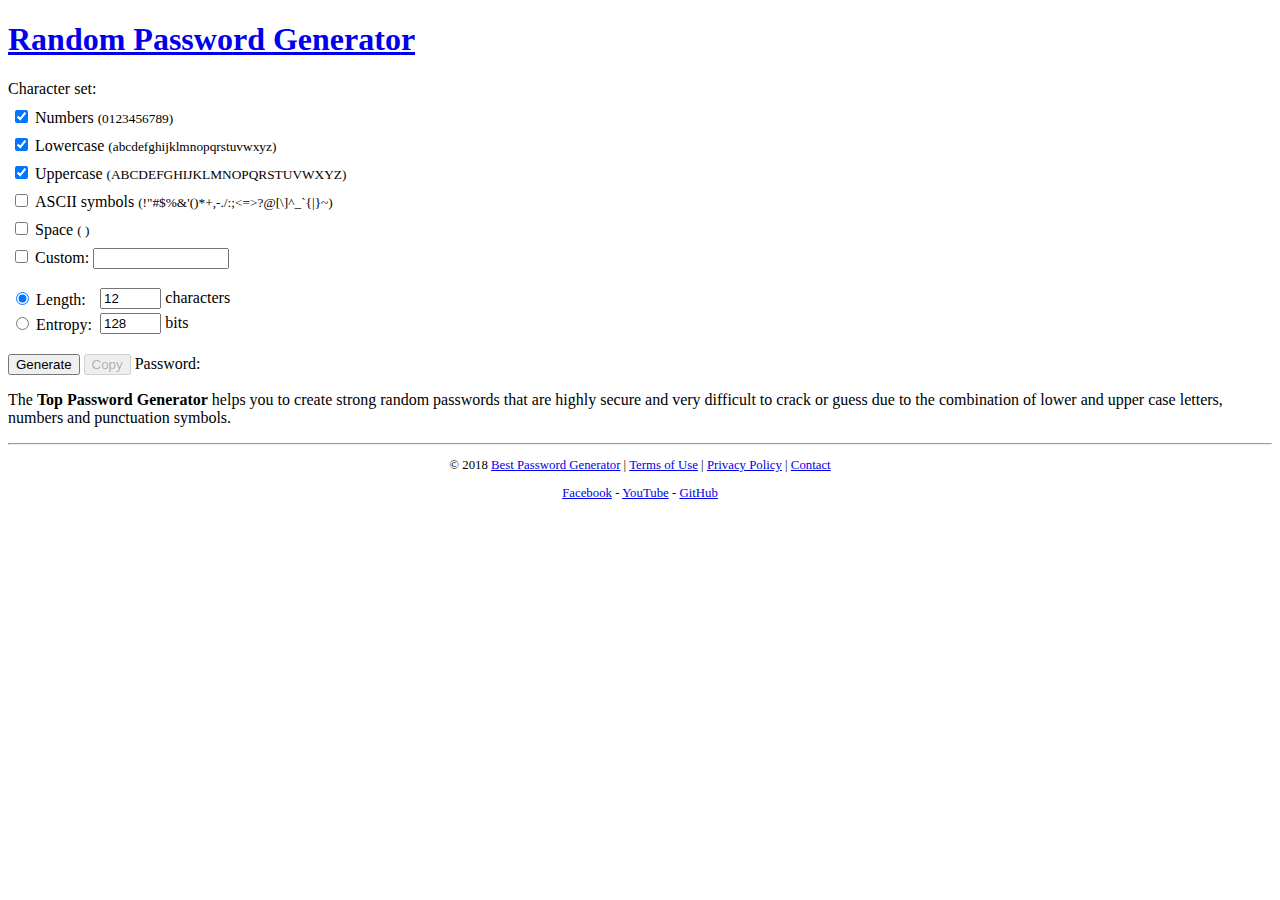
==== docs/index.html @ 64d4b210 "Update index.html" ====
<!DOCTYPE html>
<html lang="en">
<head>
<meta charset="UTF-8">
<meta name="viewport" content="width=device-width, initial-scale=1.0">
<title>Best Strong Random Password Generator Online</title>
<meta name="description" content="PasswordGenerator.Top is a free open source online password generator that creates random and secure passwords">
<meta property="og:title" content="Best Strong Random Password Generator Online">
<meta property="og:url" content="https://passwordgenerator.top/">
<meta property="og:description" content="PasswordGenerator.Top is a free open source online password generator that creates random and secure passwords">
<meta property=”og:image” content=”https://passwordgenerator.top/img/password-generator-top.jpg”>
<meta property="og:type" content="website">
<meta property="og:site_name" content="PasswordGenerator.TOP">
<meta property="og:locale" content="en_US">
<link rel="canonical" href="https://passwordgenerator.top/">
<link rel="alternate" hreflang="ru" href="https://passwordgenerator.top/ru/">
<link rel="stylesheet" type="text/css" href="/style.css">
<link rel="icon" href="/favicon.ico">
<script async src="https://www.googletagmanager.com/gtag/js?id=UA-20572145-3"></script>
<script>
window.dataLayer = window.dataLayer || [];
function gtag(){dataLayer.push(arguments);}
gtag('js', new Date());
gtag('config', 'UA-20572145-3');
</script>
<script async src="https://pagead2.googlesyndication.com/pagead/js/adsbygoogle.js"></script>
<script>
     (adsbygoogle = window.adsbygoogle || []).push({
          google_ad_client: "ca-pub-0113441673686829",
          enable_page_level_ads: true
     });
</script>
</head>

<body>

<h1><a href="/" title="Strong Password Generator">Random Password Generator</a></h1>

<form action="#" method="get" onsubmit="doGenerate(event);">
<div id="charset" class="section" style="margin:0.8em 0em">
<p style="margin:0.3em 0em">Character set:</p>
<table style="line-height:1.5">
<tbody>
<tr>
<td><input type="checkbox" id="custom"></td>
<td><label for="custom"> Custom:</label> <input type="text" id="customchars" value="" size="15" style="width:10em; font-size:80%" oninput="document.getElementById('custom').checked=true;"></td>
</tr>
</tbody>
</table>
</div>

<div class="section">
<table id="type">
<tbody>
<tr>
<td><input type="radio" name="type" id="by-length" checked="checked"> <label for="by-length">Length:&#xA0;</label></td>
<td><input type="number" min="0" value="12" step="1" id="length" style="width:4em" oninput="document.getElementById('by-length').checked=true;"> characters</td>
</tr>
<tr>
<td><input type="radio" name="type" id="by-entropy"> <label for="by-entropy">Entropy:</label>&#xA0;</td>
<td><input type="number" min="0" value="128" step="any" id="entropy" style="width:4em" oninput="document.getElementById('by-entropy').checked=true;"> bits</td>
</tr>
</tbody>
</table>
</div>
<p style="max-width:unset; line-height:1.35; word-break:break-all">
<input type="submit" value="Generate">
<input type="button" value="Copy" id="copy-button" onclick="doCopy();" disabled="disabled">
Password: <span id="password"></span>
</p>
<p id="statistics" class="lowlight" style="display:none;">&#xA0;</p>

<p>The <b>Top Password Generator</b> helps you to create strong random passwords that are highly secure and very difficult to crack or guess due to the combination of lower and upper case letters, numbers and punctuation symbols.</p>

<p class="lowlight" style="max-width:unset;display:none;">Entropy sources:<br>
&#10003; <a href="https://developer.mozilla.org/en-US/docs/Web/JavaScript/Reference/Global_Objects/Math/random"><code>Math.random()</code></a> (low security)<br>
<span id="crypto-getrandomvalues-entropy"></span> <a href="https://developer.mozilla.org/en-US/docs/Web/API/RandomSource/getRandomValues"><code>crypto.getRandomValues()</code></a> (high security)</p>
</form>

<hr>
<p class="lowlight" style="font-size:80%;text-align:center;">&copy; 2018 <a href="/" title="Passwords Generator in Net">Best Password Generator</a> | <a href="/terms">Terms of Use</a> | <a href="/privacy">Privacy Policy</a> | <a href="/contact">Contact</a></p>
<p class="lowlight" style="font-size:80%;text-align:center;"><a href="https://www.facebook.com/PasswordGeneratorTop/" target="_blank">Facebook</a> - <a href="https://www.youtube.com/channel/UC5C6gqYkOm351KumlXvp1Nw?sub_confirmation=1" target="_blank">YouTube</a> - <a href="https://github.com/freewarelovers/PasswordGenerator/" target="_blank">GitHub</a></p>

<!--==== JavaScript code ====-->

<script>
"use strict";


/*-- Configuration --*/

var CHARACTER_SETS = [
[true, "Numbers", "0123456789"],
[true, "Lowercase", "abcdefghijklmnopqrstuvwxyz"],
[true, "Uppercase", "ABCDEFGHIJKLMNOPQRSTUVWXYZ"],
[false, "ASCII symbols", "!\"#$%" + String.fromCharCode(38) + "'()*+,-./:;" + String.fromCharCode(60) + "=>?@[\\]^_`{|}~"],
[false, "Space", " "],
];



/*-- Global variables --*/

var passwordElem   = document.getElementById("password"   );
var statisticsElem = document.getElementById("statistics" );
var copyElem       = document.getElementById("copy-button")
var cryptoObject    = null;
var currentPassword = null;



/*-- Initialization --*/

function initCharsets() {
function createElem(tagName, attribs) {
var result = document.createElement(tagName);
if (attribs !== undefined) {
for (var key in attribs)
result[key] = attribs[key];
}
return result;
}

var container = document.querySelector("#charset tbody");
var endElem = document.querySelector("#charset tbody > tr:last-child");
CHARACTER_SETS.forEach(function(entry, i) {
var tr = createElem("tr");
var td = createElem("td");
var input = createElem("input", {
type: "checkbox",
checked: entry[0],
id: "charset-" + i});
td.appendChild(input);
tr.appendChild(td);
var td = createElem("td");
var label = createElem("label", {
htmlFor: "charset-" + i,
textContent: " " + entry[1] + " "});
var small = createElem("small", {
textContent: "(" + entry[2] + ")"})
label.appendChild(small);
td.appendChild(label);
tr.appendChild(td);
container.insertBefore(tr, endElem);
});
}

function initCrypto() {
var elem = document.getElementById("crypto-getrandomvalues-entropy");
elem.textContent = "\u2717";  // X mark

if ("crypto" in window)
cryptoObject = crypto;
else if ("msCrypto" in window)
cryptoObject = msCrypto;
else
return;

if (!("getRandomValues" in cryptoObject) || !("Uint32Array" in window) || typeof Uint32Array != "function")
cryptoObject = null;
else
elem.textContent = "\u2713";
}

/*-- Entry points from HTML code --*/

function doGenerate(ev) {
ev.preventDefault();

// Get and check character set
var charset = getPasswordCharacterSet();
if (charset.length == 0) {
alert("Error: Character set is empty");
return;
} else if (document.getElementById("by-entropy").checked ? charset.length == 1 : false) {
alert("Error: Need at least 2 distinct characters in set");
return;
}

// Calculate desired length
var length;
if (document.getElementById("by-length").checked)
length = parseInt(document.getElementById("length").value, 10);
else if (document.getElementById("by-entropy").checked)
length = Math.ceil(parseFloat(document.getElementById("entropy").value) * Math.log(2) / Math.log(charset.length));
else
throw "Assertion error";

// Check length
if (0 > length) {
alert("Negative password length");
return;
} else if (length > 10000) {
alert("Password length too large");
return;
}

// Generate password
currentPassword = generatePassword(charset, length);

// Calculate and format entropy
var entropy = Math.log(charset.length) * length / Math.log(2);
var entropystr;
if (70 > entropy)
entropystr = entropy.toFixed(2);
else if (200 > entropy)
entropystr = entropy.toFixed(1);
else
entropystr = entropy.toFixed(0);

// Set output elements
passwordElem.textContent = currentPassword;
statisticsElem.textContent = "Length = " + length + " chars, \u00A0\u00A0Charset size = " +
charset.length + " symbols, \u00A0\u00A0Entropy = " + entropystr + " bits";
copyElem.disabled = false;
}

function doCopy() {
var container = document.querySelector("body");
var textarea = document.createElement("textarea");
textarea.style.position = "fixed";
textarea.style.opacity = "0";
container.insertBefore(textarea, container.firstChild);
textarea.value = currentPassword;
textarea.focus();
textarea.select();
document.execCommand("copy");
container.removeChild(textarea);
}

/*-- Low-level functions --*/

function getPasswordCharacterSet() {
// Concatenate characters from every checked entry
var rawCharset = "";
CHARACTER_SETS.forEach(function(entry, i) {
if (document.getElementById("charset-" + i).checked)
rawCharset += entry[2];
});
if (document.getElementById("custom").checked)
rawCharset += document.getElementById("customchars").value;
rawCharset = rawCharset.replace(/ /g, "\u00A0");  // Replace space with non-breaking space

// Parse UTF-16, remove duplicates, convert to array of strings
var charset = [];
for (var i = 0; rawCharset.length > i; i++) {
var c = rawCharset.charCodeAt(i);
if (0xD800 > c || c >= 0xE000) {  // Regular UTF-16 character
var s = rawCharset.charAt(i);
if (charset.indexOf(s) == -1)
charset.push(s);
continue;
}
if (0xDC00 > c ? rawCharset.length > i + 1 : false) {  // High surrogate
var d = rawCharset.charCodeAt(i + 1);
if (d >= 0xDC00 ? 0xE000 > d : false) {  // Low surrogate
var s = rawCharset.substring(i, i + 2);
i++;
if (charset.indexOf(s) == -1)
charset.push(s);
continue;
}
}
throw "Invalid UTF-16";
}
return charset;
}

function generatePassword(charset, len) {
var result = "";
for (var i = 0; len > i; i++)
result += charset[randomInt(charset.length)];
return result;
}

// Returns a random integer in the range [0, n) using a variety of methods.
function randomInt(n) {
var x = randomIntMathRandom(n);
x = (x + randomIntBrowserCrypto(n)) % n;
return x;
}


// Not secure or high quality, but always available.
function randomIntMathRandom(n) {
var x = Math.floor(Math.random() * n);
if (0 > x || x >= n)
throw "Arithmetic exception";
return x;
}

// Uses a secure, unpredictable random number generator if available; otherwise returns 0.
function randomIntBrowserCrypto(n) {
if (cryptoObject == null)
return 0;
// Generate an unbiased sample
var x = new Uint32Array(1);
do cryptoObject.getRandomValues(x);
while (x[0] - x[0] % n > 4294967296 - n);
return x[0] % n;
}

/*-- Initialization --*/

initCharsets();
initCrypto();
copyElem.disabled = true;
</script>

</body>
</html>
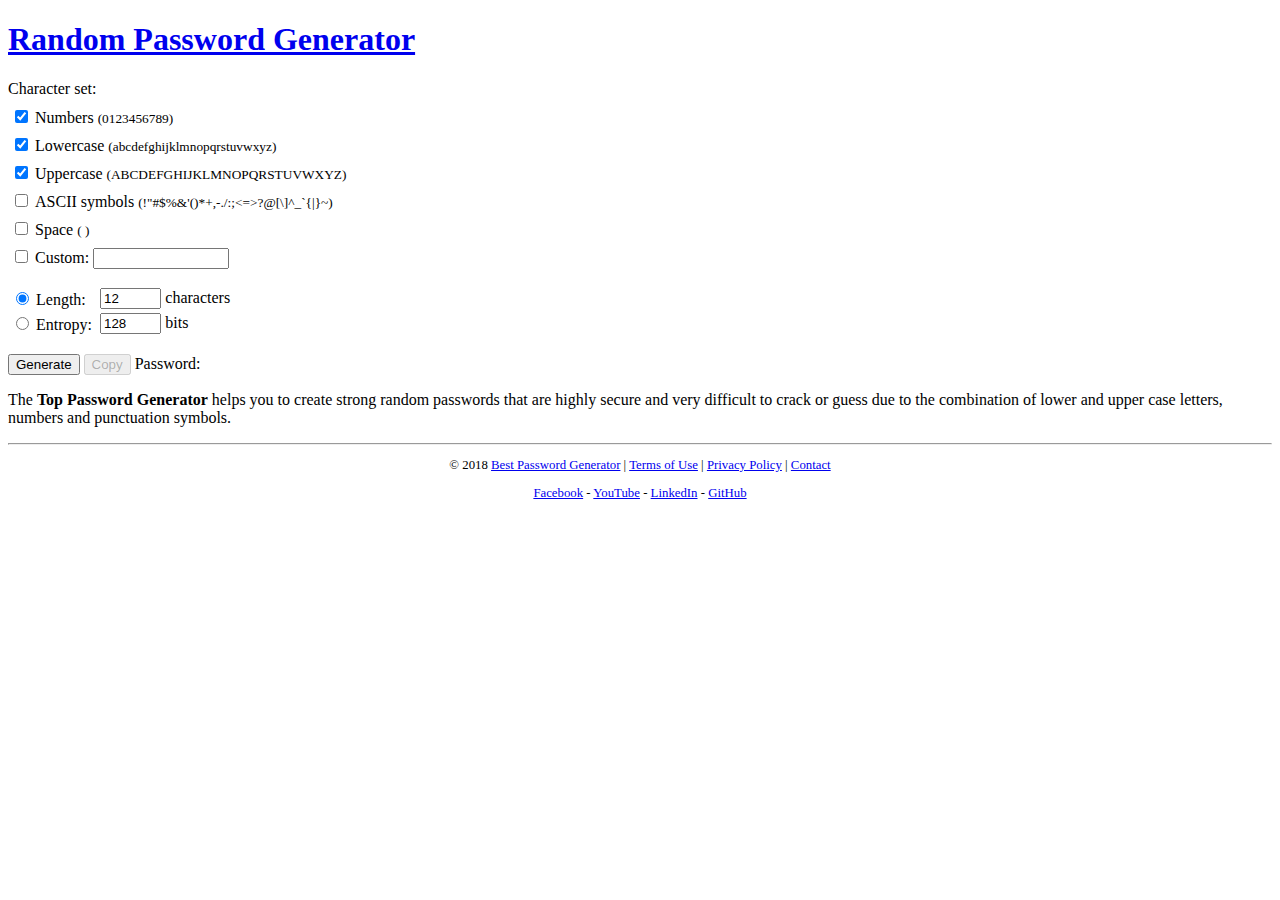
==== commit 9d3cc6e8: "Update index.html" ====
--- a/docs/index.html
+++ b/docs/index.html
@@ -8,10 +8,12 @@
 <meta property="og:title" content="Best Strong Random Password Generator Online">
 <meta property="og:url" content="https://passwordgenerator.top/">
 <meta property="og:description" content="PasswordGenerator.Top is a free open source online password generator that creates random and secure passwords">
-<meta property=”og:image” content=”https://passwordgenerator.top/img/password-generator-top.jpg”>
+<meta property="og:image" content="https://passwordgenerator.top/img/password-generator-top.jpg">
+<meta property="og:image:alt" content="The words Password Generator displayed over a security themed global map">
 <meta property="og:type" content="website">
 <meta property="og:site_name" content="PasswordGenerator.TOP">
 <meta property="og:locale" content="en_US">
+<meta property="fb:app_id" content="990422728066809">
 <link rel="canonical" href="https://passwordgenerator.top/">
 <link rel="alternate" hreflang="ru" href="https://passwordgenerator.top/ru/">
 <link rel="stylesheet" type="text/css" href="/style.css">
@@ -74,12 +76,12 @@
 
 <p class="lowlight" style="max-width:unset;display:none;">Entropy sources:<br>
 &#10003; <a href="https://developer.mozilla.org/en-US/docs/Web/JavaScript/Reference/Global_Objects/Math/random"><code>Math.random()</code></a> (low security)<br>
-<span id="crypto-getrandomvalues-entropy"></span> <a href="https://developer.mozilla.org/en-US/docs/Web/API/RandomSource/getRandomValues"><code>crypto.getRandomValues()</code></a> (high security)</p>
+<span id="crypto-getrandomvalues-entropy"></span> <a href="https://developer.mozilla.org/en-US/docs/Web/API/Crypto/getRandomValues"><code>crypto.getRandomValues()</code></a> (high security)</p>
 </form>
 
 <hr>
 <p class="lowlight" style="font-size:80%;text-align:center;">&copy; 2018 <a href="/" title="Passwords Generator in Net">Best Password Generator</a> | <a href="/terms">Terms of Use</a> | <a href="/privacy">Privacy Policy</a> | <a href="/contact">Contact</a></p>
-<p class="lowlight" style="font-size:80%;text-align:center;"><a href="https://www.facebook.com/PasswordGeneratorTop/" target="_blank">Facebook</a> - <a href="https://www.youtube.com/channel/UC5C6gqYkOm351KumlXvp1Nw?sub_confirmation=1" target="_blank">YouTube</a> - <a href="https://github.com/freewarelovers/PasswordGenerator/" target="_blank">GitHub</a></p>
+<p class="lowlight" style="font-size:80%;text-align:center;"><a href="https://www.facebook.com/PasswordGeneratorTop/" target="_blank">Facebook</a> - <a href="https://www.youtube.com/channel/UC5C6gqYkOm351KumlXvp1Nw?sub_confirmation=1" target="_blank">YouTube</a> - <a href="https://www.linkedin.com/showcase/top-password-generator/" target="_blank">LinkedIn</a> - <a href="https://github.com/freewarelovers/PasswordGenerator/" target="_blank">GitHub</a></p>
 
 <!--==== JavaScript code ====-->
 
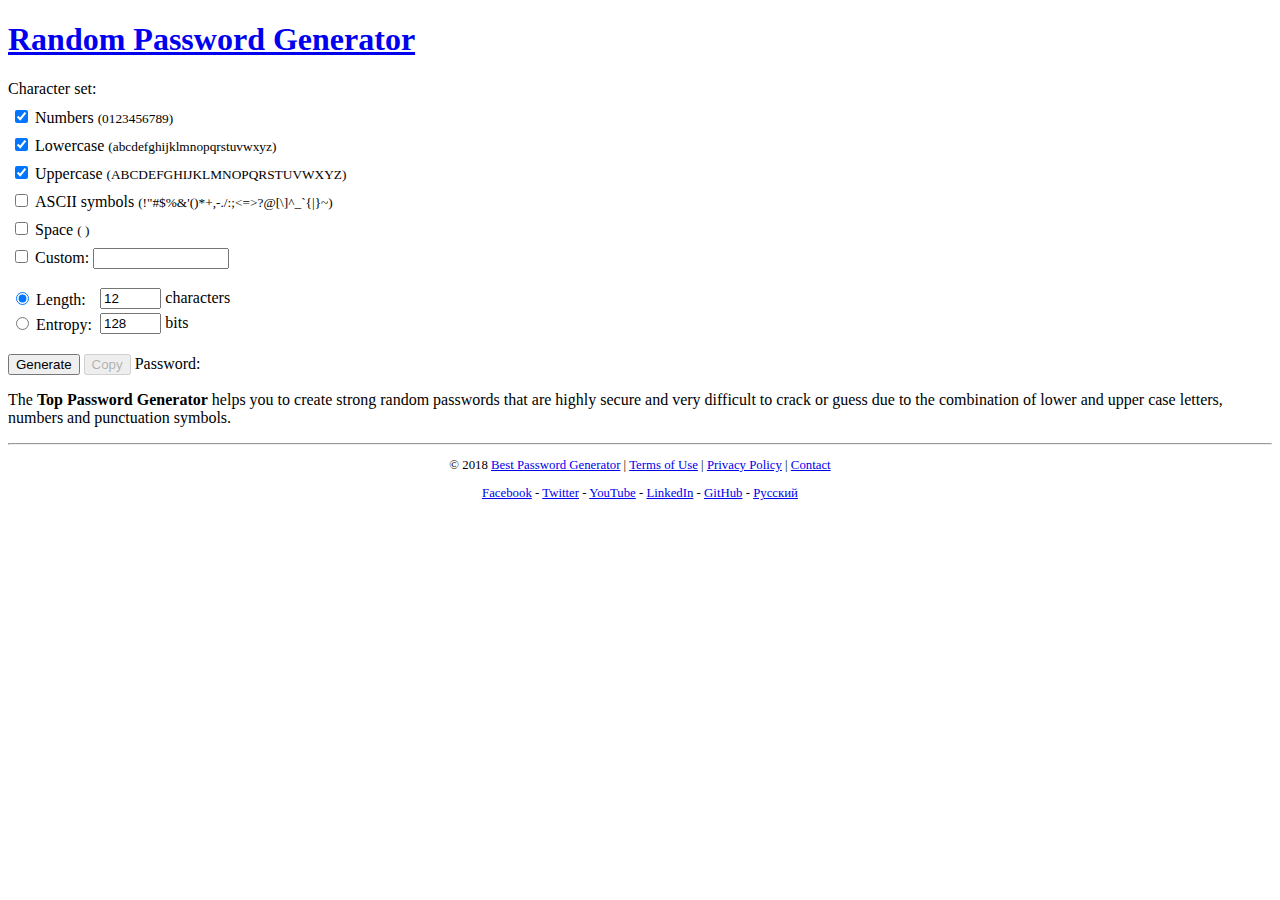
==== commit 03dadaa5: "Update index.html" ====
--- a/docs/index.html
+++ b/docs/index.html
@@ -81,7 +81,7 @@
 
 <hr>
 <p class="lowlight" style="font-size:80%;text-align:center;">&copy; 2018 <a href="/" title="Passwords Generator in Net">Best Password Generator</a> | <a href="/terms">Terms of Use</a> | <a href="/privacy">Privacy Policy</a> | <a href="/contact">Contact</a></p>
-<p class="lowlight" style="font-size:80%;text-align:center;"><a href="https://www.facebook.com/PasswordGeneratorTop/" target="_blank">Facebook</a> - <a href="https://www.youtube.com/channel/UC5C6gqYkOm351KumlXvp1Nw?sub_confirmation=1" target="_blank">YouTube</a> - <a href="https://www.linkedin.com/showcase/top-password-generator/" target="_blank">LinkedIn</a> - <a href="https://github.com/freewarelovers/PasswordGenerator/" target="_blank">GitHub</a></p>
+<p class="lowlight" style="font-size:80%;text-align:center;"><a href="https://www.facebook.com/PasswordGeneratorTop/" target="_blank">Facebook</a> - <a href="https://twitter.com/PasswordGenTop" target="_blank">Twitter</a> - <a href="https://www.youtube.com/channel/UC5C6gqYkOm351KumlXvp1Nw?sub_confirmation=1" target="_blank">YouTube</a> - <a href="https://www.linkedin.com/showcase/top-password-generator/" target="_blank">LinkedIn</a> - <a href="https://github.com/freewarelovers/PasswordGenerator/" target="_blank">GitHub</a> - <span title="Russian"><a lang="ru" href="/ru/">Русский</a></span></p>
 
 <!--==== JavaScript code ====-->
 
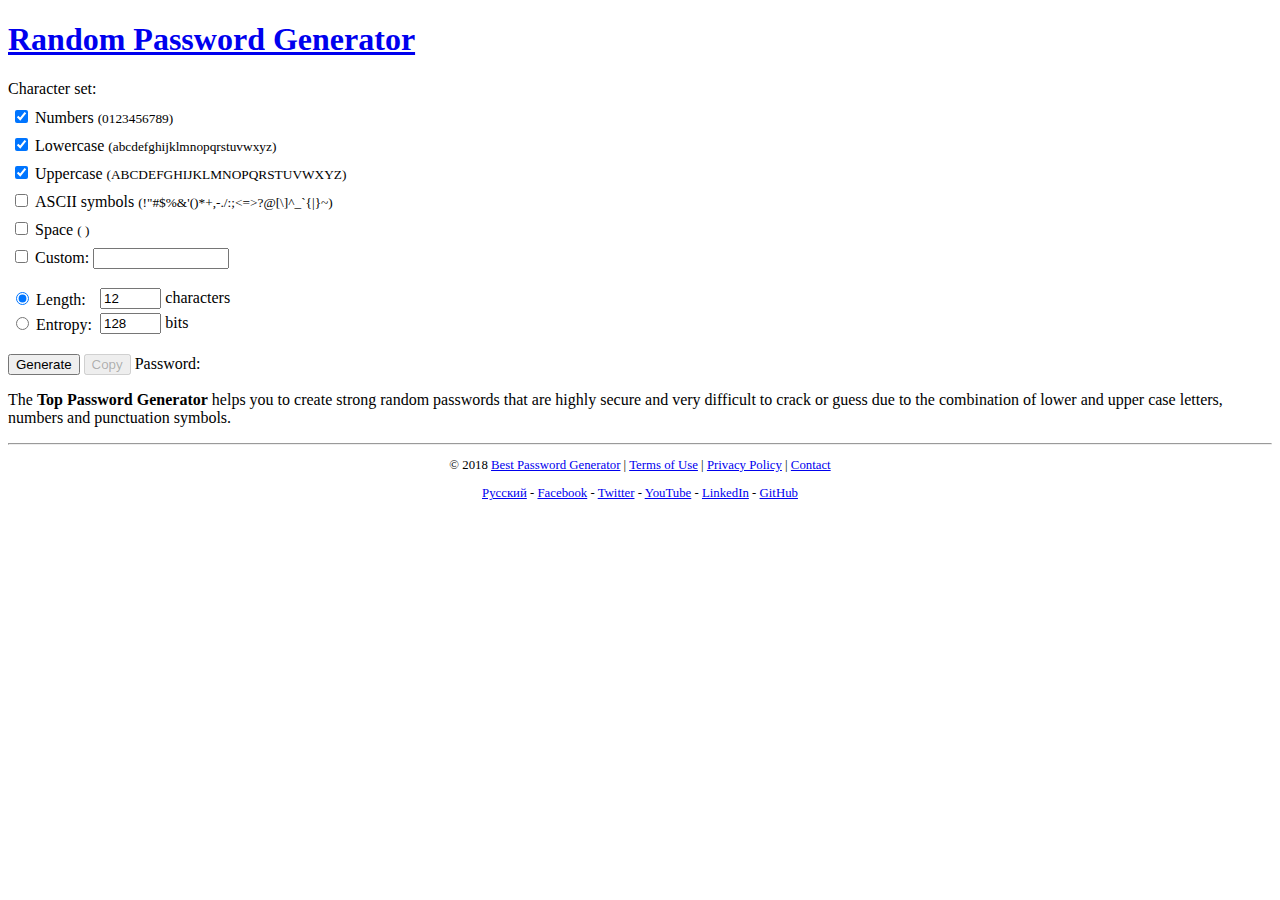
==== commit 49f0561e: "Update index.html" ====
--- a/docs/index.html
+++ b/docs/index.html
@@ -81,7 +81,7 @@
 
 <hr>
 <p class="lowlight" style="font-size:80%;text-align:center;">&copy; 2018 <a href="/" title="Passwords Generator in Net">Best Password Generator</a> | <a href="/terms">Terms of Use</a> | <a href="/privacy">Privacy Policy</a> | <a href="/contact">Contact</a></p>
-<p class="lowlight" style="font-size:80%;text-align:center;"><a href="https://www.facebook.com/PasswordGeneratorTop/" target="_blank">Facebook</a> - <a href="https://twitter.com/PasswordGenTop" target="_blank">Twitter</a> - <a href="https://www.youtube.com/channel/UC5C6gqYkOm351KumlXvp1Nw?sub_confirmation=1" target="_blank">YouTube</a> - <a href="https://www.linkedin.com/showcase/top-password-generator/" target="_blank">LinkedIn</a> - <a href="https://github.com/freewarelovers/PasswordGenerator/" target="_blank">GitHub</a> - <span title="Russian"><a lang="ru" href="/ru/">Русский</a></span></p>
+<p class="lowlight" style="font-size:80%;text-align:center;"><span title="Russian"><a lang="ru" href="/ru/">Русский</a></span> - <a href="https://www.facebook.com/PasswordGeneratorTop/" target="_blank">Facebook</a> - <a href="https://twitter.com/PasswordGenTop" target="_blank">Twitter</a> - <a href="https://www.youtube.com/channel/UC5C6gqYkOm351KumlXvp1Nw?sub_confirmation=1" target="_blank">YouTube</a> - <a href="https://www.linkedin.com/showcase/top-password-generator/" target="_blank">LinkedIn</a> - <a href="https://github.com/freewarelovers/PasswordGenerator/" target="_blank">GitHub</a></p>
 
 <!--==== JavaScript code ====-->
 
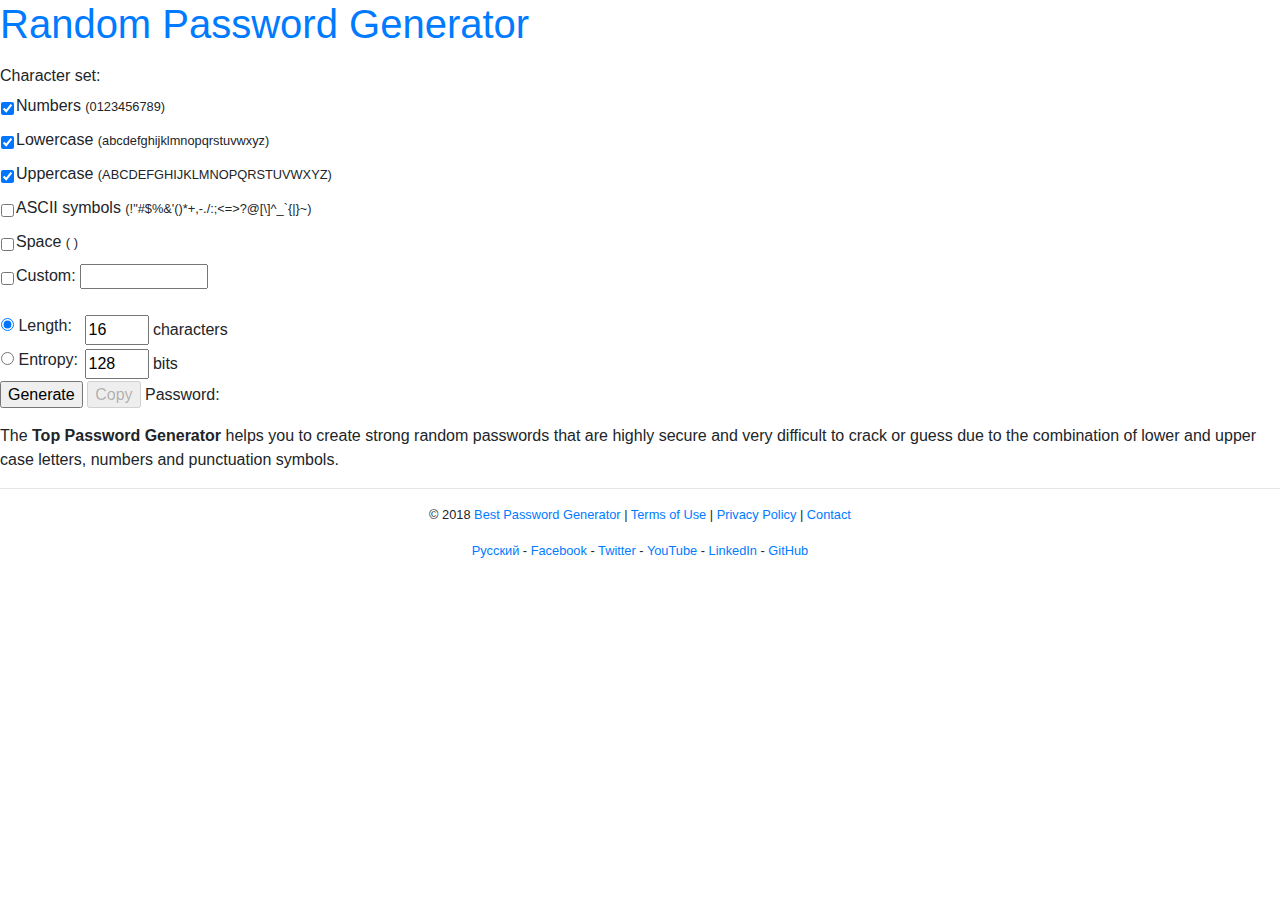
==== commit 34659f2e: "Update index.html" ====
--- a/docs/index.html
+++ b/docs/index.html
@@ -1,313 +1,355 @@
 <!DOCTYPE html>
 <html lang="en">
+
 <head>
-<meta charset="UTF-8">
-<meta name="viewport" content="width=device-width, initial-scale=1.0">
-<title>Best Strong Random Password Generator Online</title>
-<meta name="description" content="PasswordGenerator.Top is a free open source online password generator that creates random and secure passwords">
-<meta property="og:title" content="Best Strong Random Password Generator Online">
-<meta property="og:url" content="https://passwordgenerator.top/">
-<meta property="og:description" content="PasswordGenerator.Top is a free open source online password generator that creates random and secure passwords">
-<meta property="og:image" content="https://passwordgenerator.top/img/password-generator-top.jpg">
-<meta property="og:image:alt" content="The words Password Generator displayed over a security themed global map">
-<meta property="og:type" content="website">
-<meta property="og:site_name" content="PasswordGenerator.TOP">
-<meta property="og:locale" content="en_US">
-<meta property="fb:app_id" content="990422728066809">
-<link rel="canonical" href="https://passwordgenerator.top/">
-<link rel="alternate" hreflang="ru" href="https://passwordgenerator.top/ru/">
-<link rel="stylesheet" type="text/css" href="/style.css">
-<link rel="icon" href="/favicon.ico">
-<script async src="https://www.googletagmanager.com/gtag/js?id=UA-20572145-3"></script>
-<script>
-window.dataLayer = window.dataLayer || [];
-function gtag(){dataLayer.push(arguments);}
-gtag('js', new Date());
-gtag('config', 'UA-20572145-3');
-</script>
-<script async src="https://pagead2.googlesyndication.com/pagead/js/adsbygoogle.js"></script>
-<script>
-     (adsbygoogle = window.adsbygoogle || []).push({
-          google_ad_client: "ca-pub-0113441673686829",
-          enable_page_level_ads: true
-     });
-</script>
+     <meta charset="UTF-8">
+     <meta name="viewport" content="width=device-width, initial-scale=1.0">
+     <title>Best Strong Random Password Generator Online</title>
+     <meta name="description"
+          content="PasswordGenerator.Top is a free open source online password generator that creates random and secure passwords">
+     <meta property="og:title" content="Best Strong Random Password Generator Online">
+     <meta property="og:url" content="https://passwordgenerator.top/">
+     <meta property="og:description"
+          content="PasswordGenerator.Top is a free open source online password generator that creates random and secure passwords">
+     <meta property="og:image" content="https://passwordgenerator.top/img/password-generator-top.jpg">
+     <meta property="og:image:alt" content="The words Password Generator displayed over a security themed global map">
+     <meta property="og:type" content="website">
+     <meta property="og:site_name" content="PasswordGenerator.TOP">
+     <meta property="og:locale" content="en_US">
+     <meta property="fb:app_id" content="990422728066809">
+     <link rel="canonical" href="https://passwordgenerator.top/">
+     <link rel="alternate" hreflang="ru" href="https://passwordgenerator.top/ru/">
+     <link rel="stylesheet" type="text/css" href="style.css">
+     <link rel="icon" href="/favicon.ico">
+     <!-- CSS only -->
+     <link rel="stylesheet" href="https://stackpath.bootstrapcdn.com/bootstrap/4.5.2/css/bootstrap.min.css"
+          integrity="sha384-JcKb8q3iqJ61gNV9KGb8thSsNjpSL0n8PARn9HuZOnIxN0hoP+VmmDGMN5t9UJ0Z" crossorigin="anonymous">
+
+     <!-- JS, Popper.js, and jQuery -->
+     <script src="https://code.jquery.com/jquery-3.5.1.slim.min.js"
+          integrity="sha384-DfXdz2htPH0lsSSs5nCTpuj/zy4C+OGpamoFVy38MVBnE+IbbVYUew+OrCXaRkfj"
+          crossorigin="anonymous"></script>
+     <script src="https://cdn.jsdelivr.net/npm/popper.js@1.16.1/dist/umd/popper.min.js"
+          integrity="sha384-9/reFTGAW83EW2RDu2S0VKaIzap3H66lZH81PoYlFhbGU+6BZp6G7niu735Sk7lN"
+          crossorigin="anonymous"></script>
+     <script src="https://stackpath.bootstrapcdn.com/bootstrap/4.5.2/js/bootstrap.min.js"
+          integrity="sha384-B4gt1jrGC7Jh4AgTPSdUtOBvfO8shuf57BaghqFfPlYxofvL8/KUEfYiJOMMV+rV"
+          crossorigin="anonymous"></script>
+
+     <script async src="https://www.googletagmanager.com/gtag/js?id=UA-20572145-3"></script>
+     <script>
+          window.dataLayer = window.dataLayer || [];
+          function gtag() { dataLayer.push(arguments); }
+          gtag('js', new Date());
+          gtag('config', 'UA-20572145-3');
+     </script>
+     <script async src="https://pagead2.googlesyndication.com/pagead/js/adsbygoogle.js"></script>
+     <script>
+          (adsbygoogle = window.adsbygoogle || []).push({
+               google_ad_client: "ca-pub-0113441673686829",
+               enable_page_level_ads: true
+          });
+     </script>
 </head>
 
 <body>
 
-<h1><a href="/" title="Strong Password Generator">Random Password Generator</a></h1>
-
-<form action="#" method="get" onsubmit="doGenerate(event);">
-<div id="charset" class="section" style="margin:0.8em 0em">
-<p style="margin:0.3em 0em">Character set:</p>
-<table style="line-height:1.5">
-<tbody>
-<tr>
-<td><input type="checkbox" id="custom"></td>
-<td><label for="custom"> Custom:</label> <input type="text" id="customchars" value="" size="15" style="width:10em; font-size:80%" oninput="document.getElementById('custom').checked=true;"></td>
-</tr>
-</tbody>
-</table>
-</div>
-
-<div class="section">
-<table id="type">
-<tbody>
-<tr>
-<td><input type="radio" name="type" id="by-length" checked="checked"> <label for="by-length">Length:&#xA0;</label></td>
-<td><input type="number" min="0" value="12" step="1" id="length" style="width:4em" oninput="document.getElementById('by-length').checked=true;"> characters</td>
-</tr>
-<tr>
-<td><input type="radio" name="type" id="by-entropy"> <label for="by-entropy">Entropy:</label>&#xA0;</td>
-<td><input type="number" min="0" value="128" step="any" id="entropy" style="width:4em" oninput="document.getElementById('by-entropy').checked=true;"> bits</td>
-</tr>
-</tbody>
-</table>
-</div>
-<p style="max-width:unset; line-height:1.35; word-break:break-all">
-<input type="submit" value="Generate">
-<input type="button" value="Copy" id="copy-button" onclick="doCopy();" disabled="disabled">
-Password: <span id="password"></span>
-</p>
-<p id="statistics" class="lowlight" style="display:none;">&#xA0;</p>
-
-<p>The <b>Top Password Generator</b> helps you to create strong random passwords that are highly secure and very difficult to crack or guess due to the combination of lower and upper case letters, numbers and punctuation symbols.</p>
-
-<p class="lowlight" style="max-width:unset;display:none;">Entropy sources:<br>
-&#10003; <a href="https://developer.mozilla.org/en-US/docs/Web/JavaScript/Reference/Global_Objects/Math/random"><code>Math.random()</code></a> (low security)<br>
-<span id="crypto-getrandomvalues-entropy"></span> <a href="https://developer.mozilla.org/en-US/docs/Web/API/Crypto/getRandomValues"><code>crypto.getRandomValues()</code></a> (high security)</p>
-</form>
-
-<hr>
-<p class="lowlight" style="font-size:80%;text-align:center;">&copy; 2018 <a href="/" title="Passwords Generator in Net">Best Password Generator</a> | <a href="/terms">Terms of Use</a> | <a href="/privacy">Privacy Policy</a> | <a href="/contact">Contact</a></p>
-<p class="lowlight" style="font-size:80%;text-align:center;"><span title="Russian"><a lang="ru" href="/ru/">Русский</a></span> - <a href="https://www.facebook.com/PasswordGeneratorTop/" target="_blank">Facebook</a> - <a href="https://twitter.com/PasswordGenTop" target="_blank">Twitter</a> - <a href="https://www.youtube.com/channel/UC5C6gqYkOm351KumlXvp1Nw?sub_confirmation=1" target="_blank">YouTube</a> - <a href="https://www.linkedin.com/showcase/top-password-generator/" target="_blank">LinkedIn</a> - <a href="https://github.com/freewarelovers/PasswordGenerator/" target="_blank">GitHub</a></p>
-
-<!--==== JavaScript code ====-->
-
-<script>
-"use strict";
-
-
-/*-- Configuration --*/
-
-var CHARACTER_SETS = [
-[true, "Numbers", "0123456789"],
-[true, "Lowercase", "abcdefghijklmnopqrstuvwxyz"],
-[true, "Uppercase", "ABCDEFGHIJKLMNOPQRSTUVWXYZ"],
-[false, "ASCII symbols", "!\"#$%" + String.fromCharCode(38) + "'()*+,-./:;" + String.fromCharCode(60) + "=>?@[\\]^_`{|}~"],
-[false, "Space", " "],
-];
-
-
-
-/*-- Global variables --*/
-
-var passwordElem   = document.getElementById("password"   );
-var statisticsElem = document.getElementById("statistics" );
-var copyElem       = document.getElementById("copy-button")
-var cryptoObject    = null;
-var currentPassword = null;
-
-
-
-/*-- Initialization --*/
-
-function initCharsets() {
-function createElem(tagName, attribs) {
-var result = document.createElement(tagName);
-if (attribs !== undefined) {
-for (var key in attribs)
-result[key] = attribs[key];
-}
-return result;
-}
-
-var container = document.querySelector("#charset tbody");
-var endElem = document.querySelector("#charset tbody > tr:last-child");
-CHARACTER_SETS.forEach(function(entry, i) {
-var tr = createElem("tr");
-var td = createElem("td");
-var input = createElem("input", {
-type: "checkbox",
-checked: entry[0],
-id: "charset-" + i});
-td.appendChild(input);
-tr.appendChild(td);
-var td = createElem("td");
-var label = createElem("label", {
-htmlFor: "charset-" + i,
-textContent: " " + entry[1] + " "});
-var small = createElem("small", {
-textContent: "(" + entry[2] + ")"})
-label.appendChild(small);
-td.appendChild(label);
-tr.appendChild(td);
-container.insertBefore(tr, endElem);
-});
-}
-
-function initCrypto() {
-var elem = document.getElementById("crypto-getrandomvalues-entropy");
-elem.textContent = "\u2717";  // X mark
-
-if ("crypto" in window)
-cryptoObject = crypto;
-else if ("msCrypto" in window)
-cryptoObject = msCrypto;
-else
-return;
-
-if (!("getRandomValues" in cryptoObject) || !("Uint32Array" in window) || typeof Uint32Array != "function")
-cryptoObject = null;
-else
-elem.textContent = "\u2713";
-}
-
-/*-- Entry points from HTML code --*/
-
-function doGenerate(ev) {
-ev.preventDefault();
-
-// Get and check character set
-var charset = getPasswordCharacterSet();
-if (charset.length == 0) {
-alert("Error: Character set is empty");
-return;
-} else if (document.getElementById("by-entropy").checked ? charset.length == 1 : false) {
-alert("Error: Need at least 2 distinct characters in set");
-return;
-}
-
-// Calculate desired length
-var length;
-if (document.getElementById("by-length").checked)
-length = parseInt(document.getElementById("length").value, 10);
-else if (document.getElementById("by-entropy").checked)
-length = Math.ceil(parseFloat(document.getElementById("entropy").value) * Math.log(2) / Math.log(charset.length));
-else
-throw "Assertion error";
-
-// Check length
-if (0 > length) {
-alert("Negative password length");
-return;
-} else if (length > 10000) {
-alert("Password length too large");
-return;
-}
-
-// Generate password
-currentPassword = generatePassword(charset, length);
-
-// Calculate and format entropy
-var entropy = Math.log(charset.length) * length / Math.log(2);
-var entropystr;
-if (70 > entropy)
-entropystr = entropy.toFixed(2);
-else if (200 > entropy)
-entropystr = entropy.toFixed(1);
-else
-entropystr = entropy.toFixed(0);
-
-// Set output elements
-passwordElem.textContent = currentPassword;
-statisticsElem.textContent = "Length = " + length + " chars, \u00A0\u00A0Charset size = " +
-charset.length + " symbols, \u00A0\u00A0Entropy = " + entropystr + " bits";
-copyElem.disabled = false;
-}
-
-function doCopy() {
-var container = document.querySelector("body");
-var textarea = document.createElement("textarea");
-textarea.style.position = "fixed";
-textarea.style.opacity = "0";
-container.insertBefore(textarea, container.firstChild);
-textarea.value = currentPassword;
-textarea.focus();
-textarea.select();
-document.execCommand("copy");
-container.removeChild(textarea);
-}
-
-/*-- Low-level functions --*/
-
-function getPasswordCharacterSet() {
-// Concatenate characters from every checked entry
-var rawCharset = "";
-CHARACTER_SETS.forEach(function(entry, i) {
-if (document.getElementById("charset-" + i).checked)
-rawCharset += entry[2];
-});
-if (document.getElementById("custom").checked)
-rawCharset += document.getElementById("customchars").value;
-rawCharset = rawCharset.replace(/ /g, "\u00A0");  // Replace space with non-breaking space
-
-// Parse UTF-16, remove duplicates, convert to array of strings
-var charset = [];
-for (var i = 0; rawCharset.length > i; i++) {
-var c = rawCharset.charCodeAt(i);
-if (0xD800 > c || c >= 0xE000) {  // Regular UTF-16 character
-var s = rawCharset.charAt(i);
-if (charset.indexOf(s) == -1)
-charset.push(s);
-continue;
-}
-if (0xDC00 > c ? rawCharset.length > i + 1 : false) {  // High surrogate
-var d = rawCharset.charCodeAt(i + 1);
-if (d >= 0xDC00 ? 0xE000 > d : false) {  // Low surrogate
-var s = rawCharset.substring(i, i + 2);
-i++;
-if (charset.indexOf(s) == -1)
-charset.push(s);
-continue;
-}
-}
-throw "Invalid UTF-16";
-}
-return charset;
-}
-
-function generatePassword(charset, len) {
-var result = "";
-for (var i = 0; len > i; i++)
-result += charset[randomInt(charset.length)];
-return result;
-}
-
-// Returns a random integer in the range [0, n) using a variety of methods.
-function randomInt(n) {
-var x = randomIntMathRandom(n);
-x = (x + randomIntBrowserCrypto(n)) % n;
-return x;
-}
-
-
-// Not secure or high quality, but always available.
-function randomIntMathRandom(n) {
-var x = Math.floor(Math.random() * n);
-if (0 > x || x >= n)
-throw "Arithmetic exception";
-return x;
-}
-
-// Uses a secure, unpredictable random number generator if available; otherwise returns 0.
-function randomIntBrowserCrypto(n) {
-if (cryptoObject == null)
-return 0;
-// Generate an unbiased sample
-var x = new Uint32Array(1);
-do cryptoObject.getRandomValues(x);
-while (x[0] - x[0] % n > 4294967296 - n);
-return x[0] % n;
-}
-
-/*-- Initialization --*/
-
-initCharsets();
-initCrypto();
-copyElem.disabled = true;
-</script>
+     <h1><a href="/" title="Strong Password Generator">Random Password Generator</a></h1>
+
+     <form action="#" method="get" onsubmit="doGenerate(event);">
+          <div id="charset" class="section" style="margin: 1em 0em">
+               <p style="margin:0.3em 0em">Character set:</p>
+               <table style="line-height:1.5">
+                    <tbody>
+                         <tr>
+                              <td><input type="checkbox" id="custom"></td>
+                              <td><label for="custom"> Custom:</label> <input type="text" id="customchars" value=""
+                                        size="15" style="width:10em; font-size:80%"
+                                        oninput="document.getElementById('custom').checked=true;"></td>
+                         </tr>
+                    </tbody>
+               </table>
+          </div>
+
+          <div class="section">
+               <table id="type">
+                    <tbody>
+                         <tr>
+                              <td><input type="radio" name="type" id="by-length" checked="checked"> <label
+                                        for="by-length">Length:&#xA0;</label></td>
+                              <td><input type="number" min="0" value="16" step="1" id="length" style="width:4em"
+                                        oninput="document.getElementById('by-length').checked=true;"> characters</td>
+                         </tr>
+                         <tr>
+                              <td><input type="radio" name="type" id="by-entropy"> <label
+                                        for="by-entropy">Entropy:</label>&#xA0;</td>
+                              <td><input type="number" min="0" value="128" step="any" id="entropy" style="width:4em"
+                                        oninput="document.getElementById('by-entropy').checked=true;"> bits</td>
+                         </tr>
+                    </tbody>
+               </table>
+          </div>
+          <p style="max-width:unset; line-height:1.35; word-break:break-all">
+               <input type="submit" value="Generate">
+               <input type="button" value="Copy" id="copy-button" onclick="doCopy();" disabled="disabled">
+               Password: <span id="password"></span>
+          </p>
+          <p id="statistics" class="lowlight" style="display:none;">&#xA0;</p>
+
+          <p>The <b>Top Password Generator</b> helps you to create strong random passwords that are highly secure and
+               very difficult to crack or guess due to the combination of lower and upper case letters, numbers and
+               punctuation symbols.</p>
+
+          <p class="lowlight" style="max-width:unset;display:none;">Entropy sources:<br>
+               &#10003; <a
+                    href="https://developer.mozilla.org/en-US/docs/Web/JavaScript/Reference/Global_Objects/Math/random"><code>Math.random()</code></a>
+               (low security)<br>
+               <span id="crypto-getrandomvalues-entropy"></span> <a
+                    href="https://developer.mozilla.org/en-US/docs/Web/API/Crypto/getRandomValues"><code>crypto.getRandomValues()</code></a>
+               (high security)</p>
+     </form>
+
+     <hr>
+     <p class="lowlight" style="font-size:80%;text-align:center;">&copy; 2018 <a href="/"
+               title="Passwords Generator in Net">Best Password Generator</a> | <a href="/terms">Terms of Use</a> | <a
+               href="/privacy">Privacy Policy</a> | <a href="/contact">Contact</a></p>
+     <p class="lowlight" style="font-size:80%;text-align:center;"><span title="Russian"><a lang="ru"
+                    href="/ru/">Русский</a></span> - <a href="https://www.facebook.com/PasswordGeneratorTop/"
+               target="_blank">Facebook</a> - <a href="https://twitter.com/PasswordGenTop" target="_blank">Twitter</a> -
+          <a href="https://www.youtube.com/channel/UC5C6gqYkOm351KumlXvp1Nw?sub_confirmation=1"
+               target="_blank">YouTube</a> - <a href="https://www.linkedin.com/showcase/top-password-generator/"
+               target="_blank">LinkedIn</a> - <a href="https://github.com/freewarelovers/PasswordGenerator/"
+               target="_blank">GitHub</a></p>
+
+     <!--==== JavaScript code ====-->
+
+     <script>
+          "use strict";
+
+
+          /*-- Configuration --*/
+
+          var CHARACTER_SETS = [
+               [true, "Numbers", "0123456789"],
+               [true, "Lowercase", "abcdefghijklmnopqrstuvwxyz"],
+               [true, "Uppercase", "ABCDEFGHIJKLMNOPQRSTUVWXYZ"],
+               [false, "ASCII symbols", "!\"#$%" + String.fromCharCode(38) + "'()*+,-./:;" + String.fromCharCode(60) + "=>?@[\\]^_`{|}~"],
+               [false, "Space", " "],
+          ];
+
+
+
+          /*-- Global variables --*/
+
+          var passwordElem = document.getElementById("password");
+          var statisticsElem = document.getElementById("statistics");
+          var copyElem = document.getElementById("copy-button")
+          var cryptoObject = null;
+          var currentPassword = null;
+
+
+
+          /*-- Initialization --*/
+
+          function initCharsets() {
+               function createElem(tagName, attribs) {
+                    var result = document.createElement(tagName);
+                    if (attribs !== undefined) {
+                         for (var key in attribs)
+                              result[key] = attribs[key];
+                    }
+                    return result;
+               }
+
+               var container = document.querySelector("#charset tbody");
+               var endElem = document.querySelector("#charset tbody > tr:last-child");
+               CHARACTER_SETS.forEach(function (entry, i) {
+                    var tr = createElem("tr");
+                    var td = createElem("td");
+                    var input = createElem("input", {
+                         type: "checkbox",
+                         checked: entry[0],
+                         id: "charset-" + i
+                    });
+                    td.appendChild(input);
+                    tr.appendChild(td);
+                    var td = createElem("td");
+                    var label = createElem("label", {
+                         htmlFor: "charset-" + i,
+                         textContent: " " + entry[1] + " "
+                    });
+                    var small = createElem("small", {
+                         textContent: "(" + entry[2] + ")"
+                    })
+                    label.appendChild(small);
+                    td.appendChild(label);
+                    tr.appendChild(td);
+                    container.insertBefore(tr, endElem);
+               });
+          }
+
+          function initCrypto() {
+               var elem = document.getElementById("crypto-getrandomvalues-entropy");
+               elem.textContent = "\u2717";  // X mark
+
+               if ("crypto" in window)
+                    cryptoObject = crypto;
+               else if ("msCrypto" in window)
+                    cryptoObject = msCrypto;
+               else
+                    return;
+
+               if (!("getRandomValues" in cryptoObject) || !("Uint32Array" in window) || typeof Uint32Array != "function")
+                    cryptoObject = null;
+               else
+                    elem.textContent = "\u2713";
+          }
+
+          /*-- Entry points from HTML code --*/
+
+          function doGenerate(ev) {
+               ev.preventDefault();
+
+               // Get and check character set
+               var charset = getPasswordCharacterSet();
+               if (charset.length == 0) {
+                    alert("Error: Character set is empty");
+                    return;
+               } else if (document.getElementById("by-entropy").checked ? charset.length == 1 : false) {
+                    alert("Error: Need at least 2 distinct characters in set");
+                    return;
+               }
+
+               // Calculate desired length
+               var length;
+               if (document.getElementById("by-length").checked)
+                    length = parseInt(document.getElementById("length").value, 10);
+               else if (document.getElementById("by-entropy").checked)
+                    length = Math.ceil(parseFloat(document.getElementById("entropy").value) * Math.log(2) / Math.log(charset.length));
+               else
+                    throw "Assertion error";
+
+               // Check length
+               if (0 > length) {
+                    alert("Negative password length");
+                    return;
+               } else if (length > 10000) {
+                    alert("Password length too large");
+                    return;
+               }
+
+               // Generate password
+               currentPassword = generatePassword(charset, length);
+
+               // Calculate and format entropy
+               var entropy = Math.log(charset.length) * length / Math.log(2);
+               var entropystr;
+               if (70 > entropy)
+                    entropystr = entropy.toFixed(2);
+               else if (200 > entropy)
+                    entropystr = entropy.toFixed(1);
+               else
+                    entropystr = entropy.toFixed(0);
+
+               // Set output elements
+               passwordElem.textContent = currentPassword;
+               statisticsElem.textContent = "Length = " + length + " chars, \u00A0\u00A0Charset size = " +
+                    charset.length + " symbols, \u00A0\u00A0Entropy = " + entropystr + " bits";
+               copyElem.disabled = false;
+          }
+
+          function doCopy() {
+               var container = document.querySelector("body");
+               var textarea = document.createElement("textarea");
+               textarea.style.position = "fixed";
+               textarea.style.opacity = "0";
+               container.insertBefore(textarea, container.firstChild);
+               textarea.value = currentPassword;
+               textarea.focus();
+               textarea.select();
+               document.execCommand("copy");
+               container.removeChild(textarea);
+          }
+
+          /*-- Low-level functions --*/
+
+          function getPasswordCharacterSet() {
+               // Concatenate characters from every checked entry
+               var rawCharset = "";
+               CHARACTER_SETS.forEach(function (entry, i) {
+                    if (document.getElementById("charset-" + i).checked)
+                         rawCharset += entry[2];
+               });
+               if (document.getElementById("custom").checked)
+                    rawCharset += document.getElementById("customchars").value;
+               rawCharset = rawCharset.replace(/ /g, "\u00A0");  // Replace space with non-breaking space
+
+               // Parse UTF-16, remove duplicates, convert to array of strings
+               var charset = [];
+               for (var i = 0; rawCharset.length > i; i++) {
+                    var c = rawCharset.charCodeAt(i);
+                    if (0xD800 > c || c >= 0xE000) {  // Regular UTF-16 character
+                         var s = rawCharset.charAt(i);
+                         if (charset.indexOf(s) == -1)
+                              charset.push(s);
+                         continue;
+                    }
+                    if (0xDC00 > c ? rawCharset.length > i + 1 : false) {  // High surrogate
+                         var d = rawCharset.charCodeAt(i + 1);
+                         if (d >= 0xDC00 ? 0xE000 > d : false) {  // Low surrogate
+                              var s = rawCharset.substring(i, i + 2);
+                              i++;
+                              if (charset.indexOf(s) == -1)
+                                   charset.push(s);
+                              continue;
+                         }
+                    }
+                    throw "Invalid UTF-16";
+               }
+               return charset;
+          }
+
+          function generatePassword(charset, len) {
+               var result = "";
+               for (var i = 0; len > i; i++)
+                    result += charset[randomInt(charset.length)];
+               return result;
+          }
+
+          // Returns a random integer in the range [0, n) using a variety of methods.
+          function randomInt(n) {
+               var x = randomIntMathRandom(n);
+               x = (x + randomIntBrowserCrypto(n)) % n;
+               return x;
+          }
+
+
+          // Not secure or high quality, but always available.
+          function randomIntMathRandom(n) {
+               var x = Math.floor(Math.random() * n);
+               if (0 > x || x >= n)
+                    throw "Arithmetic exception";
+               return x;
+          }
+
+          // Uses a secure, unpredictable random number generator if available; otherwise returns 0.
+          function randomIntBrowserCrypto(n) {
+               if (cryptoObject == null)
+                    return 0;
+               // Generate an unbiased sample
+               var x = new Uint32Array(1);
+               do cryptoObject.getRandomValues(x);
+               while (x[0] - x[0] % n > 4294967296 - n);
+               return x[0] % n;
+          }
+
+          /*-- Initialization --*/
+
+          initCharsets();
+          initCrypto();
+          copyElem.disabled = true;
+     </script>
 
 </body>
+
 </html>
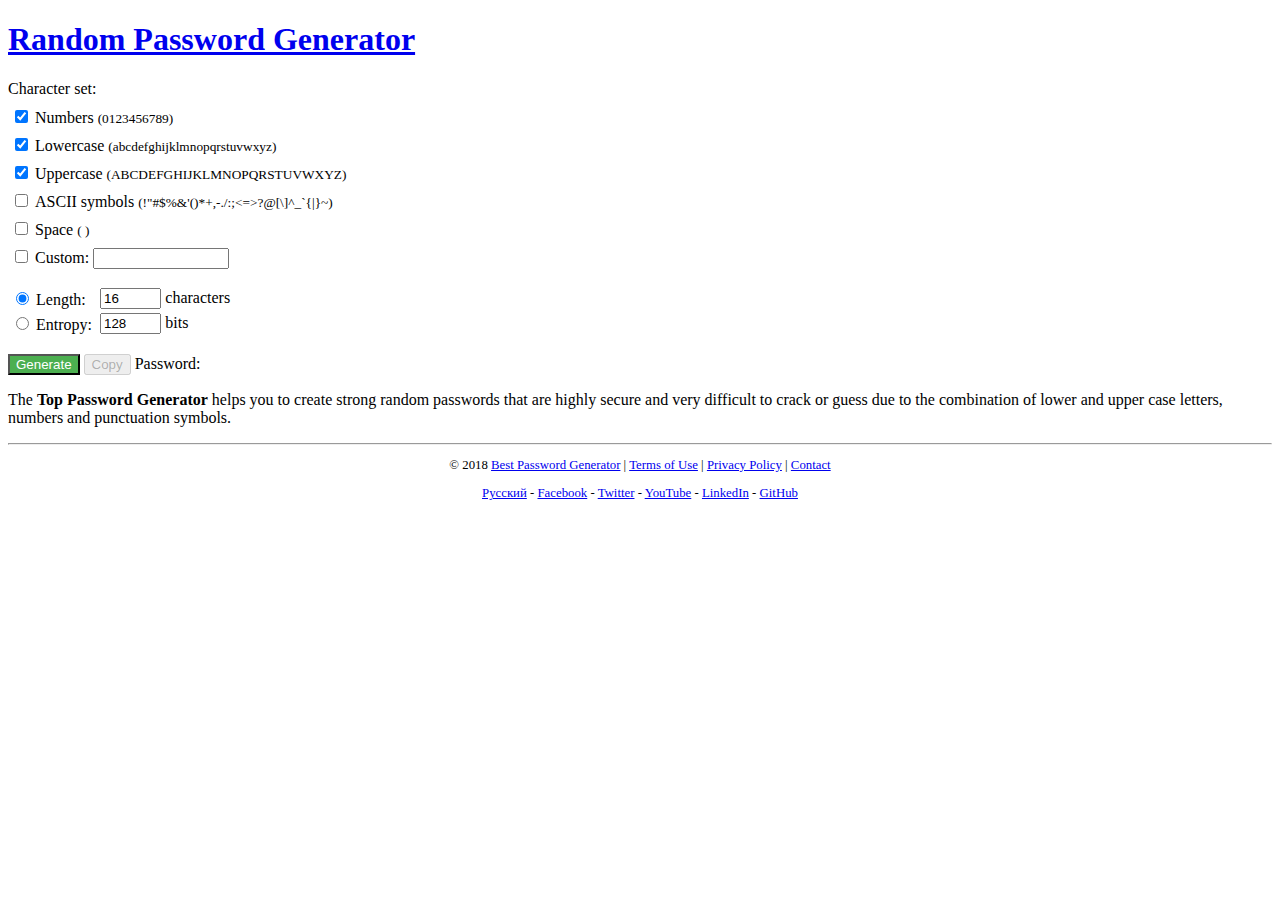
==== commit e32c754f: "Update index.html" ====
--- a/docs/index.html
+++ b/docs/index.html
@@ -1,355 +1,337 @@
 <!DOCTYPE html>
 <html lang="en">
-
 <head>
-     <meta charset="UTF-8">
-     <meta name="viewport" content="width=device-width, initial-scale=1.0">
-     <title>Best Strong Random Password Generator Online</title>
-     <meta name="description"
-          content="PasswordGenerator.Top is a free open source online password generator that creates random and secure passwords">
-     <meta property="og:title" content="Best Strong Random Password Generator Online">
-     <meta property="og:url" content="https://passwordgenerator.top/">
-     <meta property="og:description"
-          content="PasswordGenerator.Top is a free open source online password generator that creates random and secure passwords">
-     <meta property="og:image" content="https://passwordgenerator.top/img/password-generator-top.jpg">
-     <meta property="og:image:alt" content="The words Password Generator displayed over a security themed global map">
-     <meta property="og:type" content="website">
-     <meta property="og:site_name" content="PasswordGenerator.TOP">
-     <meta property="og:locale" content="en_US">
-     <meta property="fb:app_id" content="990422728066809">
-     <link rel="canonical" href="https://passwordgenerator.top/">
-     <link rel="alternate" hreflang="ru" href="https://passwordgenerator.top/ru/">
-     <link rel="stylesheet" type="text/css" href="style.css">
-     <link rel="icon" href="/favicon.ico">
-     <!-- CSS only -->
-     <link rel="stylesheet" href="https://stackpath.bootstrapcdn.com/bootstrap/4.5.2/css/bootstrap.min.css"
-          integrity="sha384-JcKb8q3iqJ61gNV9KGb8thSsNjpSL0n8PARn9HuZOnIxN0hoP+VmmDGMN5t9UJ0Z" crossorigin="anonymous">
-
-     <!-- JS, Popper.js, and jQuery -->
-     <script src="https://code.jquery.com/jquery-3.5.1.slim.min.js"
-          integrity="sha384-DfXdz2htPH0lsSSs5nCTpuj/zy4C+OGpamoFVy38MVBnE+IbbVYUew+OrCXaRkfj"
-          crossorigin="anonymous"></script>
-     <script src="https://cdn.jsdelivr.net/npm/popper.js@1.16.1/dist/umd/popper.min.js"
-          integrity="sha384-9/reFTGAW83EW2RDu2S0VKaIzap3H66lZH81PoYlFhbGU+6BZp6G7niu735Sk7lN"
-          crossorigin="anonymous"></script>
-     <script src="https://stackpath.bootstrapcdn.com/bootstrap/4.5.2/js/bootstrap.min.js"
-          integrity="sha384-B4gt1jrGC7Jh4AgTPSdUtOBvfO8shuf57BaghqFfPlYxofvL8/KUEfYiJOMMV+rV"
-          crossorigin="anonymous"></script>
-
-     <script async src="https://www.googletagmanager.com/gtag/js?id=UA-20572145-3"></script>
-     <script>
-          window.dataLayer = window.dataLayer || [];
-          function gtag() { dataLayer.push(arguments); }
-          gtag('js', new Date());
-          gtag('config', 'UA-20572145-3');
-     </script>
-     <script async src="https://pagead2.googlesyndication.com/pagead/js/adsbygoogle.js"></script>
-     <script>
-          (adsbygoogle = window.adsbygoogle || []).push({
-               google_ad_client: "ca-pub-0113441673686829",
-               enable_page_level_ads: true
-          });
-     </script>
+<meta charset="UTF-8">
+<meta name="viewport" content="width=device-width, initial-scale=1.0">
+<title>Best Strong Random Password Generator Online</title>
+<meta name="description" content="PasswordGenerator.Top is a free open source online password generator that creates random and secure passwords">
+<meta property="og:title" content="Best Strong Random Password Generator Online">
+<meta property="og:url" content="https://passwordgenerator.top/">
+<meta property="og:description" content="PasswordGenerator.Top is a free open source online password generator that creates random and secure passwords">
+<meta property="og:image" content="https://passwordgenerator.top/img/password-generator-top.jpg">
+<meta property="og:image:alt" content="The words Password Generator displayed over a security themed global map">
+<meta property="og:type" content="website">
+<meta property="og:site_name" content="PasswordGenerator.TOP">
+<meta property="og:locale" content="en_US">
+<meta property="fb:app_id" content="990422728066809">
+<link rel="canonical" href="https://passwordgenerator.top/">
+<link rel="alternate" hreflang="ru" href="https://passwordgenerator.top/ru/">
+<link rel="stylesheet" href="/style.css">
+<link rel="stylesheet" href="/style-bsa.css">
+<link rel="icon" href="/favicon.ico">
+<script async src="https://www.googletagmanager.com/gtag/js?id=UA-20572145-3"></script>
+<script>
+window.dataLayer = window.dataLayer || [];
+function gtag(){dataLayer.push(arguments);}
+gtag('js', new Date());
+gtag('config', 'UA-20572145-3');
+</script>
+<script async src="https://pagead2.googlesyndication.com/pagead/js/adsbygoogle.js"></script>
+<script>
+     (adsbygoogle = window.adsbygoogle || []).push({
+          google_ad_client: "ca-pub-0113441673686829",
+          enable_page_level_ads: true
+     });
+</script>
+<script data-ad-client="ca-pub-0113441673686829" async src="https://pagead2.googlesyndication.com/pagead/js/adsbygoogle.js"></script>
+<script src="//m.servedby-buysellads.com/monetization.js"></script>
 </head>
 
 <body>
 
-     <h1><a href="/" title="Strong Password Generator">Random Password Generator</a></h1>
-
-     <form action="#" method="get" onsubmit="doGenerate(event);">
-          <div id="charset" class="section" style="margin: 1em 0em">
-               <p style="margin:0.3em 0em">Character set:</p>
-               <table style="line-height:1.5">
-                    <tbody>
-                         <tr>
-                              <td><input type="checkbox" id="custom"></td>
-                              <td><label for="custom"> Custom:</label> <input type="text" id="customchars" value=""
-                                        size="15" style="width:10em; font-size:80%"
-                                        oninput="document.getElementById('custom').checked=true;"></td>
-                         </tr>
-                    </tbody>
-               </table>
-          </div>
-
-          <div class="section">
-               <table id="type">
-                    <tbody>
-                         <tr>
-                              <td><input type="radio" name="type" id="by-length" checked="checked"> <label
-                                        for="by-length">Length:&#xA0;</label></td>
-                              <td><input type="number" min="0" value="16" step="1" id="length" style="width:4em"
-                                        oninput="document.getElementById('by-length').checked=true;"> characters</td>
-                         </tr>
-                         <tr>
-                              <td><input type="radio" name="type" id="by-entropy"> <label
-                                        for="by-entropy">Entropy:</label>&#xA0;</td>
-                              <td><input type="number" min="0" value="128" step="any" id="entropy" style="width:4em"
-                                        oninput="document.getElementById('by-entropy').checked=true;"> bits</td>
-                         </tr>
-                    </tbody>
-               </table>
-          </div>
-          <p style="max-width:unset; line-height:1.35; word-break:break-all">
-               <input type="submit" value="Generate">
-               <input type="button" value="Copy" id="copy-button" onclick="doCopy();" disabled="disabled">
-               Password: <span id="password"></span>
-          </p>
-          <p id="statistics" class="lowlight" style="display:none;">&#xA0;</p>
-
-          <p>The <b>Top Password Generator</b> helps you to create strong random passwords that are highly secure and
-               very difficult to crack or guess due to the combination of lower and upper case letters, numbers and
-               punctuation symbols.</p>
-
-          <p class="lowlight" style="max-width:unset;display:none;">Entropy sources:<br>
-               &#10003; <a
-                    href="https://developer.mozilla.org/en-US/docs/Web/JavaScript/Reference/Global_Objects/Math/random"><code>Math.random()</code></a>
-               (low security)<br>
-               <span id="crypto-getrandomvalues-entropy"></span> <a
-                    href="https://developer.mozilla.org/en-US/docs/Web/API/Crypto/getRandomValues"><code>crypto.getRandomValues()</code></a>
-               (high security)</p>
-     </form>
-
-     <hr>
-     <p class="lowlight" style="font-size:80%;text-align:center;">&copy; 2018 <a href="/"
-               title="Passwords Generator in Net">Best Password Generator</a> | <a href="/terms">Terms of Use</a> | <a
-               href="/privacy">Privacy Policy</a> | <a href="/contact">Contact</a></p>
-     <p class="lowlight" style="font-size:80%;text-align:center;"><span title="Russian"><a lang="ru"
-                    href="/ru/">Русский</a></span> - <a href="https://www.facebook.com/PasswordGeneratorTop/"
-               target="_blank">Facebook</a> - <a href="https://twitter.com/PasswordGenTop" target="_blank">Twitter</a> -
-          <a href="https://www.youtube.com/channel/UC5C6gqYkOm351KumlXvp1Nw?sub_confirmation=1"
-               target="_blank">YouTube</a> - <a href="https://www.linkedin.com/showcase/top-password-generator/"
-               target="_blank">LinkedIn</a> - <a href="https://github.com/freewarelovers/PasswordGenerator/"
-               target="_blank">GitHub</a></p>
-
-     <!--==== JavaScript code ====-->
-
-     <script>
-          "use strict";
-
-
-          /*-- Configuration --*/
-
-          var CHARACTER_SETS = [
-               [true, "Numbers", "0123456789"],
-               [true, "Lowercase", "abcdefghijklmnopqrstuvwxyz"],
-               [true, "Uppercase", "ABCDEFGHIJKLMNOPQRSTUVWXYZ"],
-               [false, "ASCII symbols", "!\"#$%" + String.fromCharCode(38) + "'()*+,-./:;" + String.fromCharCode(60) + "=>?@[\\]^_`{|}~"],
-               [false, "Space", " "],
-          ];
-
-
-
-          /*-- Global variables --*/
-
-          var passwordElem = document.getElementById("password");
-          var statisticsElem = document.getElementById("statistics");
-          var copyElem = document.getElementById("copy-button")
-          var cryptoObject = null;
-          var currentPassword = null;
-
-
-
-          /*-- Initialization --*/
-
-          function initCharsets() {
-               function createElem(tagName, attribs) {
-                    var result = document.createElement(tagName);
-                    if (attribs !== undefined) {
-                         for (var key in attribs)
-                              result[key] = attribs[key];
-                    }
-                    return result;
-               }
-
-               var container = document.querySelector("#charset tbody");
-               var endElem = document.querySelector("#charset tbody > tr:last-child");
-               CHARACTER_SETS.forEach(function (entry, i) {
-                    var tr = createElem("tr");
-                    var td = createElem("td");
-                    var input = createElem("input", {
-                         type: "checkbox",
-                         checked: entry[0],
-                         id: "charset-" + i
-                    });
-                    td.appendChild(input);
-                    tr.appendChild(td);
-                    var td = createElem("td");
-                    var label = createElem("label", {
-                         htmlFor: "charset-" + i,
-                         textContent: " " + entry[1] + " "
-                    });
-                    var small = createElem("small", {
-                         textContent: "(" + entry[2] + ")"
-                    })
-                    label.appendChild(small);
-                    td.appendChild(label);
-                    tr.appendChild(td);
-                    container.insertBefore(tr, endElem);
-               });
-          }
-
-          function initCrypto() {
-               var elem = document.getElementById("crypto-getrandomvalues-entropy");
-               elem.textContent = "\u2717";  // X mark
-
-               if ("crypto" in window)
-                    cryptoObject = crypto;
-               else if ("msCrypto" in window)
-                    cryptoObject = msCrypto;
-               else
-                    return;
-
-               if (!("getRandomValues" in cryptoObject) || !("Uint32Array" in window) || typeof Uint32Array != "function")
-                    cryptoObject = null;
-               else
-                    elem.textContent = "\u2713";
-          }
-
-          /*-- Entry points from HTML code --*/
-
-          function doGenerate(ev) {
-               ev.preventDefault();
-
-               // Get and check character set
-               var charset = getPasswordCharacterSet();
-               if (charset.length == 0) {
-                    alert("Error: Character set is empty");
-                    return;
-               } else if (document.getElementById("by-entropy").checked ? charset.length == 1 : false) {
-                    alert("Error: Need at least 2 distinct characters in set");
-                    return;
-               }
-
-               // Calculate desired length
-               var length;
-               if (document.getElementById("by-length").checked)
-                    length = parseInt(document.getElementById("length").value, 10);
-               else if (document.getElementById("by-entropy").checked)
-                    length = Math.ceil(parseFloat(document.getElementById("entropy").value) * Math.log(2) / Math.log(charset.length));
-               else
-                    throw "Assertion error";
-
-               // Check length
-               if (0 > length) {
-                    alert("Negative password length");
-                    return;
-               } else if (length > 10000) {
-                    alert("Password length too large");
-                    return;
-               }
-
-               // Generate password
-               currentPassword = generatePassword(charset, length);
-
-               // Calculate and format entropy
-               var entropy = Math.log(charset.length) * length / Math.log(2);
-               var entropystr;
-               if (70 > entropy)
-                    entropystr = entropy.toFixed(2);
-               else if (200 > entropy)
-                    entropystr = entropy.toFixed(1);
-               else
-                    entropystr = entropy.toFixed(0);
-
-               // Set output elements
-               passwordElem.textContent = currentPassword;
-               statisticsElem.textContent = "Length = " + length + " chars, \u00A0\u00A0Charset size = " +
-                    charset.length + " symbols, \u00A0\u00A0Entropy = " + entropystr + " bits";
-               copyElem.disabled = false;
-          }
-
-          function doCopy() {
-               var container = document.querySelector("body");
-               var textarea = document.createElement("textarea");
-               textarea.style.position = "fixed";
-               textarea.style.opacity = "0";
-               container.insertBefore(textarea, container.firstChild);
-               textarea.value = currentPassword;
-               textarea.focus();
-               textarea.select();
-               document.execCommand("copy");
-               container.removeChild(textarea);
-          }
-
-          /*-- Low-level functions --*/
-
-          function getPasswordCharacterSet() {
-               // Concatenate characters from every checked entry
-               var rawCharset = "";
-               CHARACTER_SETS.forEach(function (entry, i) {
-                    if (document.getElementById("charset-" + i).checked)
-                         rawCharset += entry[2];
-               });
-               if (document.getElementById("custom").checked)
-                    rawCharset += document.getElementById("customchars").value;
-               rawCharset = rawCharset.replace(/ /g, "\u00A0");  // Replace space with non-breaking space
-
-               // Parse UTF-16, remove duplicates, convert to array of strings
-               var charset = [];
-               for (var i = 0; rawCharset.length > i; i++) {
-                    var c = rawCharset.charCodeAt(i);
-                    if (0xD800 > c || c >= 0xE000) {  // Regular UTF-16 character
-                         var s = rawCharset.charAt(i);
-                         if (charset.indexOf(s) == -1)
-                              charset.push(s);
-                         continue;
-                    }
-                    if (0xDC00 > c ? rawCharset.length > i + 1 : false) {  // High surrogate
-                         var d = rawCharset.charCodeAt(i + 1);
-                         if (d >= 0xDC00 ? 0xE000 > d : false) {  // Low surrogate
-                              var s = rawCharset.substring(i, i + 2);
-                              i++;
-                              if (charset.indexOf(s) == -1)
-                                   charset.push(s);
-                              continue;
-                         }
-                    }
-                    throw "Invalid UTF-16";
-               }
-               return charset;
-          }
-
-          function generatePassword(charset, len) {
-               var result = "";
-               for (var i = 0; len > i; i++)
-                    result += charset[randomInt(charset.length)];
-               return result;
-          }
-
-          // Returns a random integer in the range [0, n) using a variety of methods.
-          function randomInt(n) {
-               var x = randomIntMathRandom(n);
-               x = (x + randomIntBrowserCrypto(n)) % n;
-               return x;
-          }
-
-
-          // Not secure or high quality, but always available.
-          function randomIntMathRandom(n) {
-               var x = Math.floor(Math.random() * n);
-               if (0 > x || x >= n)
-                    throw "Arithmetic exception";
-               return x;
-          }
-
-          // Uses a secure, unpredictable random number generator if available; otherwise returns 0.
-          function randomIntBrowserCrypto(n) {
-               if (cryptoObject == null)
-                    return 0;
-               // Generate an unbiased sample
-               var x = new Uint32Array(1);
-               do cryptoObject.getRandomValues(x);
-               while (x[0] - x[0] % n > 4294967296 - n);
-               return x[0] % n;
-          }
-
-          /*-- Initialization --*/
-
-          initCharsets();
-          initCrypto();
-          copyElem.disabled = true;
-     </script>
+<h1><a href="/" title="Strong Password Generator">Random Password Generator</a></h1>
+
+<form action="#" method="get" onsubmit="doGenerate(event);">
+<div id="charset" class="section" style="margin:0.8em 0em">
+<p style="margin:0.3em 0em">Character set:</p>
+<table style="line-height:1.5">
+<tbody>
+<tr>
+<td><input type="checkbox" id="custom"></td>
+<td><label for="custom"> Custom:</label> <input type="text" id="customchars" value="" size="15" style="width:10em; font-size:80%" oninput="document.getElementById('custom').checked=true;"></td>
+</tr>
+</tbody>
+</table>
+</div>
+
+<div class="section">
+<table id="type">
+<tbody>
+<tr>
+<td><input type="radio" name="type" id="by-length" checked="checked"> <label for="by-length">Length:&#xA0;</label></td>
+<td><input type="number" min="0" value="16" step="1" id="length" style="width:4em" oninput="document.getElementById('by-length').checked=true;"> characters</td>
+</tr>
+<tr>
+<td><input type="radio" name="type" id="by-entropy"> <label for="by-entropy">Entropy:</label>&#xA0;</td>
+<td><input type="number" min="0" value="128" step="any" id="entropy" style="width:4em" oninput="document.getElementById('by-entropy').checked=true;"> bits</td>
+</tr>
+</tbody>
+</table>
+</div>
+<p style="max-width:unset; line-height:1.35; word-break:break-all">
+<input type="submit" value="Generate" style="background-color: #4CAF50; color: white;">
+<input type="button" value="Copy" id="copy-button" onclick="doCopy();" disabled="disabled">
+Password: <span id="password"></span>
+</p>
+<p id="statistics" class="lowlight" style="display:none;">&#xA0;</p>
+
+<div class="native-js"></div>
+
+<p>The <b>Top Password Generator</b> helps you to create strong random passwords that are highly secure and very difficult to crack or guess due to the combination of lower and upper case letters, numbers and punctuation symbols.</p>
+
+<p class="lowlight" style="max-width:unset;display:none;">Entropy sources:<br>
+&#10003; <a href="https://developer.mozilla.org/en-US/docs/Web/JavaScript/Reference/Global_Objects/Math/random"><code>Math.random()</code></a> (low security)<br>
+<span id="crypto-getrandomvalues-entropy"></span> <a href="https://developer.mozilla.org/en-US/docs/Web/API/Crypto/getRandomValues"><code>crypto.getRandomValues()</code></a> (high security)</p>
+</form>
+
+<hr>
+<p class="lowlight" style="font-size:80%;text-align:center;">&copy; 2018 <a href="/" title="Passwords Generator in Net">Best Password Generator</a> | <a href="/terms">Terms of Use</a> | <a href="/privacy">Privacy Policy</a> | <a href="/contact">Contact</a></p>
+<p class="lowlight" style="font-size:80%;text-align:center;"><span title="Russian"><a lang="ru" href="/ru/">Русский</a></span> - <a href="https://www.facebook.com/PasswordGeneratorTop/" target="_blank">Facebook</a> - <a href="https://twitter.com/PasswordGenTop" target="_blank">Twitter</a> - <a href="https://www.youtube.com/channel/UC5C6gqYkOm351KumlXvp1Nw?sub_confirmation=1" target="_blank">YouTube</a> - <a href="https://www.linkedin.com/showcase/top-password-generator/" target="_blank">LinkedIn</a> - <a href="https://github.com/freewarelovers/PasswordGenerator/" target="_blank">GitHub</a></p>
+
+<!--==== JavaScript code ====-->
+
+<script>
+"use strict";
+
+
+/*-- Configuration --*/
+
+var CHARACTER_SETS = [
+[true, "Numbers", "0123456789"],
+[true, "Lowercase", "abcdefghijklmnopqrstuvwxyz"],
+[true, "Uppercase", "ABCDEFGHIJKLMNOPQRSTUVWXYZ"],
+[false, "ASCII symbols", "!\"#$%" + String.fromCharCode(38) + "'()*+,-./:;" + String.fromCharCode(60) + "=>?@[\\]^_`{|}~"],
+[false, "Space", " "],
+];
+
+
+
+/*-- Global variables --*/
+
+var passwordElem   = document.getElementById("password"   );
+var statisticsElem = document.getElementById("statistics" );
+var copyElem       = document.getElementById("copy-button")
+var cryptoObject    = null;
+var currentPassword = null;
+
+
+
+/*-- Initialization --*/
+
+function initCharsets() {
+function createElem(tagName, attribs) {
+var result = document.createElement(tagName);
+if (attribs !== undefined) {
+for (var key in attribs)
+result[key] = attribs[key];
+}
+return result;
+}
+
+var container = document.querySelector("#charset tbody");
+var endElem = document.querySelector("#charset tbody > tr:last-child");
+CHARACTER_SETS.forEach(function(entry, i) {
+var tr = createElem("tr");
+var td = createElem("td");
+var input = createElem("input", {
+type: "checkbox",
+checked: entry[0],
+id: "charset-" + i});
+td.appendChild(input);
+tr.appendChild(td);
+var td = createElem("td");
+var label = createElem("label", {
+htmlFor: "charset-" + i,
+textContent: " " + entry[1] + " "});
+var small = createElem("small", {
+textContent: "(" + entry[2] + ")"})
+label.appendChild(small);
+td.appendChild(label);
+tr.appendChild(td);
+container.insertBefore(tr, endElem);
+});
+}
+
+function initCrypto() {
+var elem = document.getElementById("crypto-getrandomvalues-entropy");
+elem.textContent = "\u2717";  // X mark
+
+if ("crypto" in window)
+cryptoObject = crypto;
+else if ("msCrypto" in window)
+cryptoObject = msCrypto;
+else
+return;
+
+if (!("getRandomValues" in cryptoObject) || !("Uint32Array" in window) || typeof Uint32Array != "function")
+cryptoObject = null;
+else
+elem.textContent = "\u2713";
+}
+
+/*-- Entry points from HTML code --*/
+
+function doGenerate(ev) {
+ev.preventDefault();
+
+// Get and check character set
+var charset = getPasswordCharacterSet();
+if (charset.length == 0) {
+alert("Error: Character set is empty");
+return;
+} else if (document.getElementById("by-entropy").checked ? charset.length == 1 : false) {
+alert("Error: Need at least 2 distinct characters in set");
+return;
+}
+
+// Calculate desired length
+var length;
+if (document.getElementById("by-length").checked)
+length = parseInt(document.getElementById("length").value, 10);
+else if (document.getElementById("by-entropy").checked)
+length = Math.ceil(parseFloat(document.getElementById("entropy").value) * Math.log(2) / Math.log(charset.length));
+else
+throw "Assertion error";
+
+// Check length
+if (0 > length) {
+alert("Negative password length");
+return;
+} else if (length > 10000) {
+alert("Password length too large");
+return;
+}
+
+// Generate password
+currentPassword = generatePassword(charset, length);
+
+// Calculate and format entropy
+var entropy = Math.log(charset.length) * length / Math.log(2);
+var entropystr;
+if (70 > entropy)
+entropystr = entropy.toFixed(2);
+else if (200 > entropy)
+entropystr = entropy.toFixed(1);
+else
+entropystr = entropy.toFixed(0);
+
+// Set output elements
+passwordElem.textContent = currentPassword;
+statisticsElem.textContent = "Length = " + length + " chars, \u00A0\u00A0Charset size = " +
+charset.length + " symbols, \u00A0\u00A0Entropy = " + entropystr + " bits";
+copyElem.disabled = false;
+}
+
+function doCopy() {
+var container = document.querySelector("body");
+var textarea = document.createElement("textarea");
+textarea.style.position = "fixed";
+textarea.style.opacity = "0";
+container.insertBefore(textarea, container.firstChild);
+textarea.value = currentPassword;
+textarea.focus();
+textarea.select();
+document.execCommand("copy");
+container.removeChild(textarea);
+}
+
+/*-- Low-level functions --*/
+
+function getPasswordCharacterSet() {
+// Concatenate characters from every checked entry
+var rawCharset = "";
+CHARACTER_SETS.forEach(function(entry, i) {
+if (document.getElementById("charset-" + i).checked)
+rawCharset += entry[2];
+});
+if (document.getElementById("custom").checked)
+rawCharset += document.getElementById("customchars").value;
+rawCharset = rawCharset.replace(/ /g, "\u00A0");  // Replace space with non-breaking space
+
+// Parse UTF-16, remove duplicates, convert to array of strings
+var charset = [];
+for (var i = 0; rawCharset.length > i; i++) {
+var c = rawCharset.charCodeAt(i);
+if (0xD800 > c || c >= 0xE000) {  // Regular UTF-16 character
+var s = rawCharset.charAt(i);
+if (charset.indexOf(s) == -1)
+charset.push(s);
+continue;
+}
+if (0xDC00 > c ? rawCharset.length > i + 1 : false) {  // High surrogate
+var d = rawCharset.charCodeAt(i + 1);
+if (d >= 0xDC00 ? 0xE000 > d : false) {  // Low surrogate
+var s = rawCharset.substring(i, i + 2);
+i++;
+if (charset.indexOf(s) == -1)
+charset.push(s);
+continue;
+}
+}
+throw "Invalid UTF-16";
+}
+return charset;
+}
+
+function generatePassword(charset, len) {
+var result = "";
+for (var i = 0; len > i; i++)
+result += charset[randomInt(charset.length)];
+return result;
+}
+
+// Returns a random integer in the range [0, n) using a variety of methods.
+function randomInt(n) {
+var x = randomIntMathRandom(n);
+x = (x + randomIntBrowserCrypto(n)) % n;
+return x;
+}
+
+
+// Not secure or high quality, but always available.
+function randomIntMathRandom(n) {
+var x = Math.floor(Math.random() * n);
+if (0 > x || x >= n)
+throw "Arithmetic exception";
+return x;
+}
+
+// Uses a secure, unpredictable random number generator if available; otherwise returns 0.
+function randomIntBrowserCrypto(n) {
+if (cryptoObject == null)
+return 0;
+// Generate an unbiased sample
+var x = new Uint32Array(1);
+do cryptoObject.getRandomValues(x);
+while (x[0] - x[0] % n > 4294967296 - n);
+return x[0] % n;
+}
+
+/*-- Initialization --*/
+
+initCharsets();
+initCrypto();
+copyElem.disabled = true;
+</script>
+
+<script>
+  (function(){
+    if(typeof _bsa !== 'undefined' && _bsa) {
+      _bsa.init('custom', 'CE7IT5QM', 'placement:websniffercc', { target: '.native-js', template: `
+	<a href="##link##" class="native-banner" style="background: linear-gradient(-30deg, ##backgroundColor##E5, ##backgroundColor##E5 45%, ##backgroundColor## 45%) #fff;">
+	  <div class="native-main">
+	    <img class="native-img" img src="##logo##">
+	    <div class="native-details" style="color: ##textColor##">
+	      <span class="native-company">Sponsored by ##company##</span>
+	      <span class="native-desc">##description##</span>
+	    </div>
+	    <span class="native-cta" style="color: ##ctaTextColor##; background-color: ##ctaBackgroundColor##;">##callToAction##</span>
+	  </div>
+	</a>`, }
+	    );
+    }
+  })();
+</script>
 
 </body>
-
 </html>
